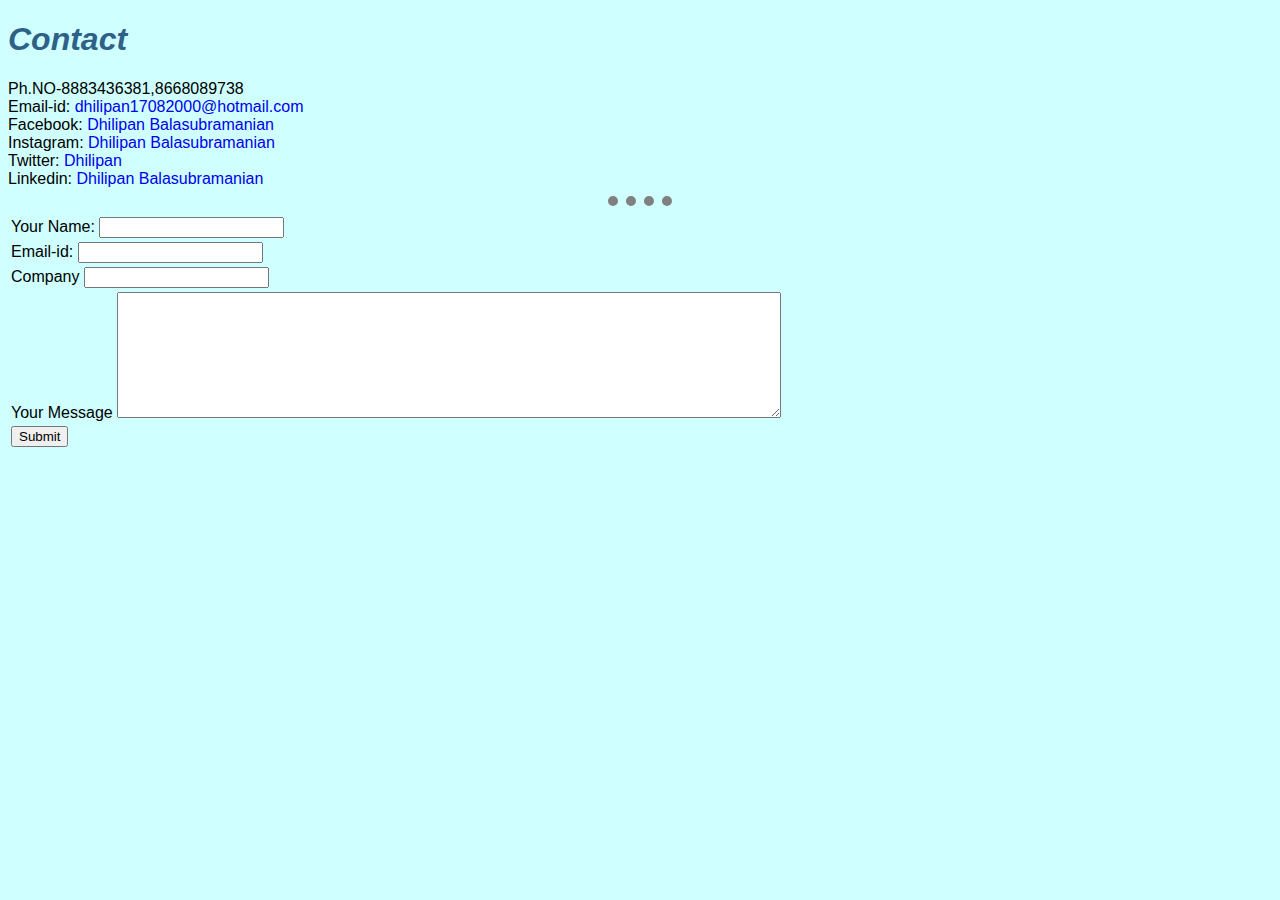
==== contact.html @ 0e50710d "update" ====
<!DOCTYPE html>
<html lang="en" dir="ltr">

<head>
  <meta charset="utf-8">
  <title>Contact me</title>
    <link rel="stylesheet" href="css/styles.css">
</head>

<body style="background-color: #cffffe;">
  <h1><b><i>Contact</i></b></h1>
  Ph.NO-8883436381,8668089738
  <br>
  Email-id: <a style="text-decoration: none;" href="mailto:dhilipan17082000@hotmail.com">dhilipan17082000@hotmail.com</a>
  <br>
  Facebook: <a style="text-decoration: none;" href="https://www.facebook.com/dhilipan.balasubramanian.1">Dhilipan Balasubramanian</a>
  <br>
  Instagram: <a style="text-decoration: none;" href="https://www.instagram.com/dhilipan_balasubramanian/">Dhilipan Balasubramanian</a>
  <br>
  Twitter: <a style="text-decoration: none;" href="https://twitter.com/Dhilipan2000">Dhilipan</a>
  <br>
  Linkedin: <a style="text-decoration: none;" href="https://in.linkedin.com/in/dhilipan-balasubramanian-627836171">Dhilipan Balasubramanian</a>
  <br>
  <hr>
  <form action="mailto:dhilipan17082000@hotmail.com" method="post" enctype="text/plain">
    <table>
      <tr>
        <td>

          <label>Your Name:</label>
          <input type="text" name="" value=""><br>
        </td>
      </tr>
      <tr>
        <td>
          <label>Email-id:</label>
          <input type="email" name="" value=""><br>
        </td>
      </tr>
      <tr>
        <td>
          <label>Company</label>
          <input type="text" name="" value=""><br>
        </td>
      </tr>
      <tr>
        <td>
          <label>Your Message</label>
          <textarea name="name" rows="8" cols="80"></textarea><br>
        </td>
      </tr>
      <tr>
        <td>
          <input type="submit" name="">
        </td>
      </tr>
    </table>
  </form>
</body>

</html>
---- css/styles.css ----
body {
  font-family: 'Franklin Gothic Medium', 'Arial Narrow', Arial, sans-serif;
  background-image: url("https://www.imageshine.in/uploads/gallery/White-paper-texture-for-Projects.jpg");
}

.circular{
    border-radius:100%;
    transition: 1s;
    opacity: 100%;
}
.circular:hover{
  border-radius:100%;
  content: url("https://encrypted-tbn0.gstatic.com/images?q=tbn:ANd9GcTg50r4DXUGuo7MFKuF-kXt2ujvKN5sLfjuuLcihKoIKw&s");
  opacity: 50%;
  
}
hr {
  border-style: none;
  border-top-style: dotted;
  border-color: grey;
  border-width: 10px;
  width: 5%;
}

h1{
  color: #2d6187;
}
h3{
  color: #2d6187;
}


.progressPhotography{
  position: relative;
  height: 15px;
  width: 200px;
  border: 3px solid #f4a261;
  border-radius: 3px;
}
.progressPhotography .colorPhotography{
  position: relative;
  background-color: black;
  width: 0px;
  height: 15px;
  border-end-end-radius: 700px;
  /* border-bottom-right-radius: 30px; */
  animation: fill 3s;
  animation-fill-mode: forwards;
  animation-delay: 1ms;
}

@keyframes fill{
  100%{
      width: 85%; background-color: greenyellow;
      border-radius: 0px;
  }
  }

  .progressCoding {
  position: relative;
  height: 15px;
  width: 200px;
  border: 3px solid #f4a261;
  border-radius: 3px;
}
.progressCoding .colorCoding {
  position: relative;
  background-color: black;
  width: 0px;
  height: 15px;
  border-end-end-radius: 700px;
  animation: fill1 3s;
  animation-fill-mode: forwards;
  animation-delay: 2s;
}

@keyframes fill1{
  100%{
      width: 60%; background-color: rgb(95, 126, 218);
      border-radius: 0%;
  }
  }

  .progressModelling {
  position: relative;
  height: 15px;
  width: 200px;
  border: 3px solid #f4a261;
  border-radius: 3px;
}
.progressModelling .colorModelling {
  position: relative;
  background-color: black;
  width: 0px;
  height: 15px;
  border-end-end-radius: 700px;
  animation: fill2 3s;
  animation-fill-mode: forwards;
  animation-delay: 3s;
}

@keyframes fill2{
  100%{
      width: 30%; background-color: rosybrown;
      border-radius: 0%;

  }
  }
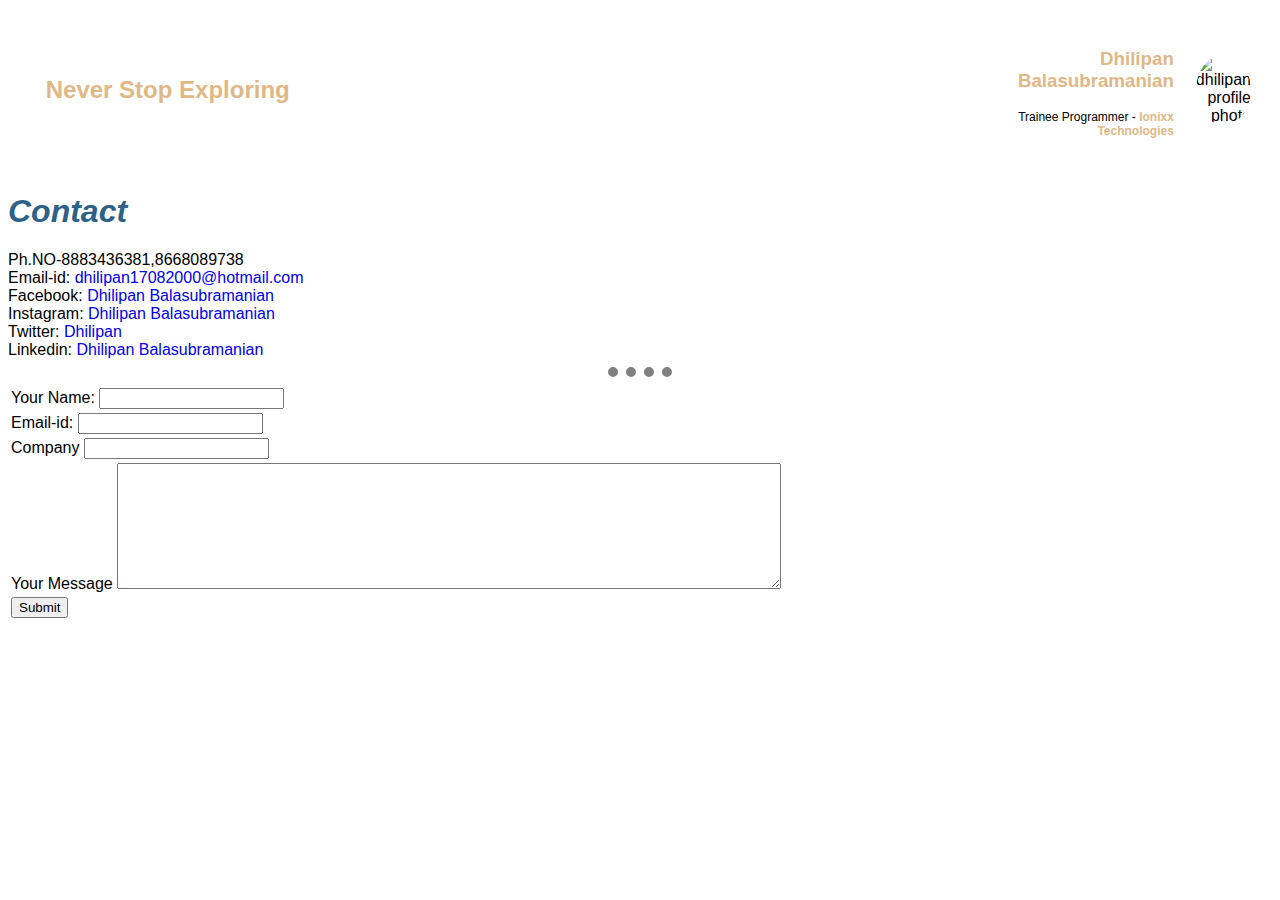
==== commit 6822eed6: "TUF Update" ====
--- a/contact.html
+++ b/contact.html
@@ -2,12 +2,31 @@
 <html lang="en" dir="ltr">
 
 <head>
-  <meta charset="utf-8">
-  <title>Contact me</title>
+    <meta charset="utf-8">
+    <title>Contact me</title>
+    <link rel="icon" type="image/x-icon" href="Images/favicon.ico">
     <link rel="stylesheet" href="css/styles.css">
 </head>
 
-<body style="background-color: #cffffe;">
+<body>
+    <table cellspacing="20" style="text-align: right;">
+        <tr>
+            <td style="width: 25%;">
+                <h2 style="color: burlywood;">Never Stop Exploring</h2>
+            </td>
+            <td style="width: 70%;"></td>
+            <td style="width: 10%;">
+                <h3 style="color: burlywood;">Dhilipan Balasubramanian</h3>
+                <p style="font-size: 12px;">
+                    Trainee Programmer - <strong><a style="text-decoration: none; color: burlywood;" href="https://www.ionixxtech.com/">Ionixx Technologies</a>
+                </p>
+            </td>
+            <td style="width: 10%;">
+                <img class="circular" src="https://media.licdn.com/dms/image/D5603AQEJIEosjstCBg/profile-displayphoto-shrink_200_200/0/1665471547984?e=1694044800&v=beta&t=ORTbR_jyom0YwCs5hE7ev2I1uIqtCgP8LzpbXKjZn2E"
+                     alt="dhilipan profile photo" width="80" height="80">
+            </td>
+        </tr>
+    </table>
   <h1><b><i>Contact</i></b></h1>
   Ph.NO-8883436381,8668089738
   <br>
--- a/css/styles.css
+++ b/css/styles.css
@@ -1,19 +1,29 @@
 body {
-  font-family: 'Franklin Gothic Medium', 'Arial Narrow', Arial, sans-serif;
+  font-family: 'Segoe UI', Tahoma, Geneva, Verdana, sans-serif;
   background-image: url("https://www.imageshine.in/uploads/gallery/White-paper-texture-for-Projects.jpg");
 }
 
-.circular{
-    border-radius:100%;
-    transition: 1s;
-    opacity: 100%;
+.gif {
+    transition: transform 250ms, opacity 400ms;
 }
-.circular:hover{
-  border-radius:100%;
-  content: url("https://encrypted-tbn0.gstatic.com/images?q=tbn:ANd9GcTg50r4DXUGuo7MFKuF-kXt2ujvKN5sLfjuuLcihKoIKw&s");
-  opacity: 50%;
-  
+    .gif:hover {
+        width: 350px;
+        height: 120px;
+        opacity:80%;
+        transform: scale(0.99);
+        content: url("https://mir-s3-cdn-cf.behance.net/project_modules/max_1200/d109ce23061557.563311582423a.jpg");
+    }
+
+.circular {
+    transition: transform 1s;
+    border-radius: 100%;
+    transition: transform 250ms, opacity 400ms;
 }
+    .circular:hover {
+        transform: scale(0.99);
+        border-radius: 100%;
+        content: url("https://encrypted-tbn0.gstatic.com/images?q=tbn:ANd9GcTg50r4DXUGuo7MFKuF-kXt2ujvKN5sLfjuuLcihKoIKw&s");
+    }
 hr {
   border-style: none;
   border-top-style: dotted;
@@ -30,79 +40,142 @@
 }
 
 
-.progressPhotography{
-  position: relative;
-  height: 15px;
-  width: 200px;
-  border: 3px solid #f4a261;
-  border-radius: 3px;
+.progressPhotography {
+    position: relative;
+    height: 15px;
+    width: 200px;
+    border: 1px solid #48C9B0;
+    border-radius: 3px;
 }
-.progressPhotography .colorPhotography{
-  position: relative;
-  background-color: black;
-  width: 0px;
-  height: 15px;
-  border-end-end-radius: 700px;
-  /* border-bottom-right-radius: 30px; */
-  animation: fill 3s;
-  animation-fill-mode: forwards;
-  animation-delay: 1ms;
+    .progressPhotography .colorPhotography {
+        position: relative;
+        background-color: black;
+        width: 0px;
+        height: 15px;
+        border-radius: 1px;
+        border-end-end-radius: 700px;
+        /* border-bottom-right-radius: 30px; */
+        animation: fill 3s;
+        animation-fill-mode: forwards;
+        animation-delay: 1ms;
+    }
+
+@keyframes fill{
+    100% {
+        width: 85%;
+        background-color: greenyellow;
+        border-end-end-radius: 0%;
+    }
+  }
+
+
+.progressIllustrator {
+    position: relative;
+    height: 15px;
+    width: 200px;
+    border: 1px solid #48C9B0;
+    border-radius: 3px;
 }
 
-@keyframes fill{
-  100%{
-      width: 85%; background-color: greenyellow;
-      border-radius: 0px;
-  }
+    .progressIllustrator .colorIllustrator {
+        position: relative;
+        background-color: black;
+        width: 0px;
+        height: 15px;
+        border-radius: 1px;
+        border-end-end-radius: 700px;
+        /* border-bottom-right-radius: 30px; */
+        animation: fill1 3s;
+        animation-fill-mode: forwards;
+        animation-delay: 1s;
+    }
+
+@keyframes fill1 {
+    100% {
+        width: 70%;
+        background-color: steelblue;
+        border-end-end-radius: 0%;
+    }
+}
+
+.progressProgramming {
+    position: relative;
+    height: 15px;
+    width: 200px;
+    border: 1px solid #48C9B0;
+    border-radius: 3px;
+}
+    .progressProgramming .colorProgramming {
+        position: relative;
+        background-color: black;
+        width: 0px;
+        height: 15px;
+        border-radius: 1px;
+        border-end-end-radius: 700px;
+        animation: fill2 3s;
+        animation-fill-mode: forwards;
+        animation-delay: 2s;
+    }
+
+@keyframes fill2{
+    100% {
+        width: 60%;
+        background-color: rgb(95, 126, 218);
+        border-end-end-radius: 0%;
+    }
   }
 
-  .progressCoding {
-  position: relative;
-  height: 15px;
-  width: 200px;
-  border: 3px solid #f4a261;
-  border-radius: 3px;
+.progressModelling {
+    position: relative;
+    height: 15px;
+    width: 200px;
+    border: 1px solid #48C9B0;
+    border-radius: 3px;
 }
-.progressCoding .colorCoding {
-  position: relative;
-  background-color: black;
-  width: 0px;
-  height: 15px;
-  border-end-end-radius: 700px;
-  animation: fill1 3s;
-  animation-fill-mode: forwards;
-  animation-delay: 2s;
+    .progressModelling .colorModelling {
+        position: relative;
+        background-color: black;
+        width: 0px;
+        height: 15px;
+        border-radius: 1px;
+        border-end-end-radius: 700px;
+        animation: fill3 3s;
+        animation-fill-mode: forwards;
+        animation-delay: 3s;
+    }
+
+@keyframes fill3{
+    100% {
+        width: 30%;
+        background-color: rosybrown;
+        border-end-end-radius: 0%;
+    }
+  }
+
+.progressBlender {
+    position: relative;
+    height: 15px;
+    width: 200px;
+    border: 1px solid #48C9B0;
+    border-radius: 3px;
 }
 
-@keyframes fill1{
-  100%{
-      width: 60%; background-color: rgb(95, 126, 218);
-      border-radius: 0%;
-  }
-  }
+    .progressBlender .colorBlender {
+        position: relative;
+        background-color: black;
+        width: 0px;
+        height: 15px;
+        border-radius: 1px;
+        border-end-end-radius: 700px;
+        animation: fill4 3s;
+        animation-fill-mode: forwards;
+        animation-delay: 4s;
+    }
 
-  .progressModelling {
-  position: relative;
-  height: 15px;
-  width: 200px;
-  border: 3px solid #f4a261;
-  border-radius: 3px;
-}
-.progressModelling .colorModelling {
-  position: relative;
-  background-color: black;
-  width: 0px;
-  height: 15px;
-  border-end-end-radius: 700px;
-  animation: fill2 3s;
-  animation-fill-mode: forwards;
-  animation-delay: 3s;
-}
-
-@keyframes fill2{
-  100%{
-      width: 30%; background-color: rosybrown;
-      border-radius: 0%;
-
-  }
-  }+@keyframes fill4 {
+    100% {
+        width: 40%;
+        background-color: cadetblue;
+        border-end-end-radius: 0%;
+    }
+}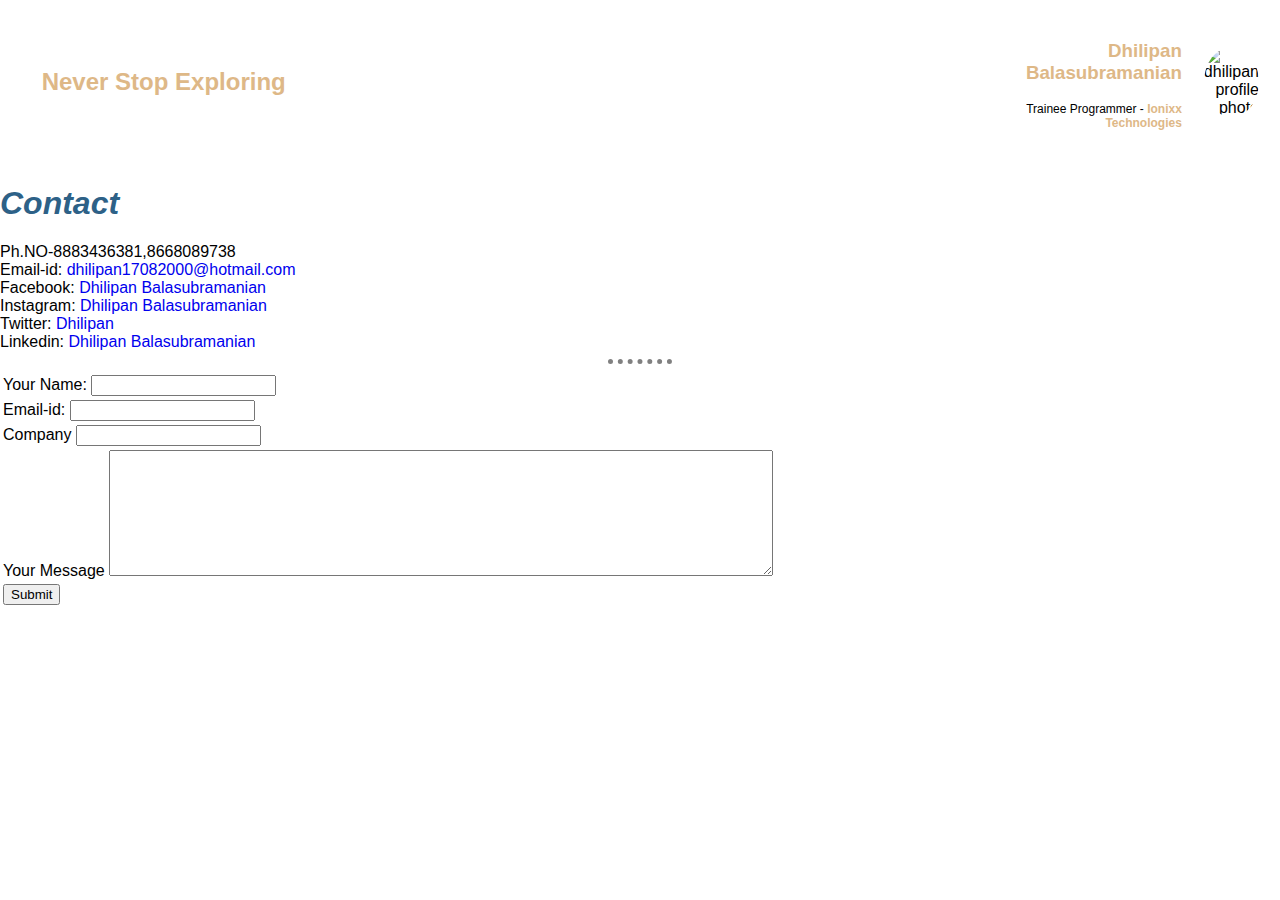
==== commit 7fdc3f22: "update 10 july" ====
--- a/css/styles.css
+++ b/css/styles.css
@@ -1,6 +1,17 @@
 body {
+    margin:0 0 0 0;
   font-family: 'Segoe UI', Tahoma, Geneva, Verdana, sans-serif;
   background-image: url("https://www.imageshine.in/uploads/gallery/White-paper-texture-for-Projects.jpg");
+  background-size: cover;
+}
+.home_btn {
+        cursor: pointer;
+        border: 2px solid #808080;
+        background-color: transparent;
+        height: 50px;
+        width: 100px;
+        color: #899499;
+        font-size: 18px;
 }
 
 .gif {
@@ -11,7 +22,7 @@
         height: 120px;
         opacity:80%;
         transform: scale(0.99);
-        content: url("https://mir-s3-cdn-cf.behance.net/project_modules/max_1200/d109ce23061557.563311582423a.jpg");
+        content: url("https://media4.giphy.com/media/d8tkB4uvd7v2o95bfK/giphy.gif?cid=ecf05e471oj57bk78emlyjfbs9a01koflv4rjraj7xilc53n&ep=v1_stickers_search&rid=giphy.gif&ct=s");
     }
 
 .circular {
@@ -24,11 +35,12 @@
         border-radius: 100%;
         content: url("https://encrypted-tbn0.gstatic.com/images?q=tbn:ANd9GcTg50r4DXUGuo7MFKuF-kXt2ujvKN5sLfjuuLcihKoIKw&s");
     }
+
 hr {
   border-style: none;
   border-top-style: dotted;
   border-color: grey;
-  border-width: 10px;
+  border-width: 5px;
   width: 5%;
 }
 
@@ -49,7 +61,7 @@
 }
     .progressPhotography .colorPhotography {
         position: relative;
-        background-color: black;
+        background-color: whitesmoke;
         width: 0px;
         height: 15px;
         border-radius: 1px;
@@ -63,7 +75,7 @@
 @keyframes fill{
     100% {
         width: 85%;
-        background-color: greenyellow;
+        background-color: cadetblue;
         border-end-end-radius: 0%;
     }
   }
@@ -79,7 +91,7 @@
 
     .progressIllustrator .colorIllustrator {
         position: relative;
-        background-color: black;
+        background-color: whitesmoke;
         width: 0px;
         height: 15px;
         border-radius: 1px;
@@ -107,7 +119,7 @@
 }
     .progressProgramming .colorProgramming {
         position: relative;
-        background-color: black;
+        background-color: whitesmoke;
         width: 0px;
         height: 15px;
         border-radius: 1px;
@@ -134,7 +146,7 @@
 }
     .progressModelling .colorModelling {
         position: relative;
-        background-color: black;
+        background-color: whitesmoke;
         width: 0px;
         height: 15px;
         border-radius: 1px;
@@ -162,7 +174,7 @@
 
     .progressBlender .colorBlender {
         position: relative;
-        background-color: black;
+        background-color: whitesmoke;
         width: 0px;
         height: 15px;
         border-radius: 1px;
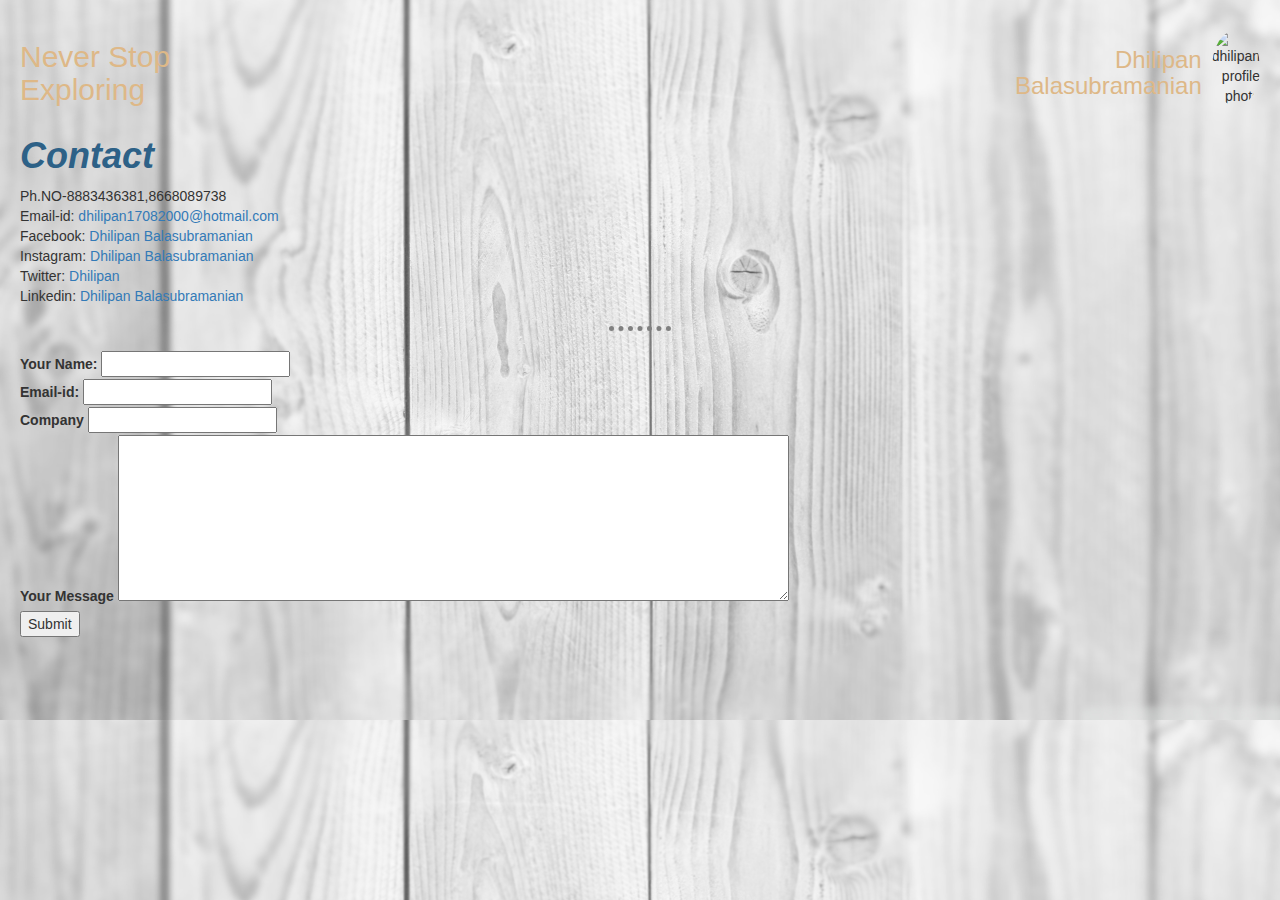
==== commit 51703553: "update 10 july" ====
--- a/contact.html
+++ b/contact.html
@@ -4,29 +4,29 @@
 <head>
     <meta charset="utf-8">
     <title>Contact me</title>
-    <link rel="icon" type="image/x-icon" href="Images/favicon.ico">
-    <link rel="stylesheet" href="css/styles.css">
+    <meta name="viewport" content="width=device-width, initial-scale=0.8">
+  <link rel="stylesheet" href="https://maxcdn.bootstrapcdn.com/bootstrap/3.4.1/css/bootstrap.min.css">
+  <script src="https://ajax.googleapis.com/ajax/libs/jquery/3.6.4/jquery.min.js"></script>
+  <script src="https://maxcdn.bootstrapcdn.com/bootstrap/3.4.1/js/bootstrap.min.js"></script>
+  <link rel="icon" type="image/x-icon" href="Images/favicon.ico">
+  <link rel="stylesheet" href="css/styles.css">
 </head>
 
 <body>
-    <table cellspacing="20" style="text-align: right;">
-        <tr>
-            <td style="width: 25%;">
-                <h2 style="color: burlywood;">Never Stop Exploring</h2>
-            </td>
-            <td style="width: 70%;"></td>
-            <td style="width: 10%;">
-                <h3 style="color: burlywood;">Dhilipan Balasubramanian</h3>
-                <p style="font-size: 12px;">
-                    Trainee Programmer - <strong><a style="text-decoration: none; color: burlywood;" href="https://www.ionixxtech.com/">Ionixx Technologies</a>
-                </p>
-            </td>
-            <td style="width: 10%;">
-                <img class="circular" src="https://media.licdn.com/dms/image/D5603AQEJIEosjstCBg/profile-displayphoto-shrink_200_200/0/1665471547984?e=1694044800&v=beta&t=ORTbR_jyom0YwCs5hE7ev2I1uIqtCgP8LzpbXKjZn2E"
-                     alt="dhilipan profile photo" width="80" height="80">
-            </td>
-        </tr>
-    </table>
+  <script src="JS/script.js"></script>
+  <table cellspacing="20" style="text-align: right;">
+    <tr>
+      <td style="width: 25%; text-align: left;">
+        <h2 style="color: burlywood;">Never Stop Exploring</h2>
+      </td>
+      <td style="width: 70%;"></td>
+      <td style="width: 10%;">
+        <h3 style="color: burlywood;margin-right:10px;">Dhilipan Balasubramanian</h3>
+      </td>
+      <td style="width: 10%;"><img class="circular" src="https://media.licdn.com/dms/image/D5603AQEJIEosjstCBg/profile-displayphoto-shrink_200_200/0/1665471547984?e=1694044800&v=beta&t=ORTbR_jyom0YwCs5hE7ev2I1uIqtCgP8LzpbXKjZn2E"
+          alt="dhilipan profile photo" width="100" height="100"></td>
+    </tr>
+  </table>
   <h1><b><i>Contact</i></b></h1>
   Ph.NO-8883436381,8668089738
   <br>
--- a/css/styles.css
+++ b/css/styles.css
@@ -1,8 +1,16 @@
 body {
-    margin:0 0 0 0;
+  margin: 20px 20px 20px 20px;
   font-family: 'Segoe UI', Tahoma, Geneva, Verdana, sans-serif;
-  background-image: url("https://www.imageshine.in/uploads/gallery/White-paper-texture-for-Projects.jpg");
+  background-image: url('../Images/wood\ 1.jpg');
   background-size: cover;
+}
+
+.home_content{
+    position: absolute;
+    top: 50%;
+    left: 50%;
+    transform: translate(-50%, -50%);
+    padding: 10px;
 }
 .home_btn {
         cursor: pointer;
@@ -16,10 +24,10 @@
 
 .gif {
     transition: transform 250ms, opacity 400ms;
+    padding-left: 25%;
+    padding-right: 5%;
 }
     .gif:hover {
-        width: 350px;
-        height: 120px;
         opacity:80%;
         transform: scale(0.99);
         content: url("https://media4.giphy.com/media/d8tkB4uvd7v2o95bfK/giphy.gif?cid=ecf05e471oj57bk78emlyjfbs9a01koflv4rjraj7xilc53n&ep=v1_stickers_search&rid=giphy.gif&ct=s");
@@ -43,7 +51,11 @@
   border-width: 5px;
   width: 5%;
 }
-
+.container{
+    margin-left: 33%;
+    margin-right: 25%;
+
+}
 h1{
   color: #2d6187;
 }
@@ -51,6 +63,10 @@
   color: #2d6187;
 }
 
+.vertical-center {
+    width: max-content;
+  align-items: center;
+}
 
 .progressPhotography {
     position: relative;
@@ -61,9 +77,9 @@
 }
     .progressPhotography .colorPhotography {
         position: relative;
-        background-color: whitesmoke;
-        width: 0px;
-        height: 15px;
+        background-color: #9BABB8;
+        width: 0px;
+        height: 13px;
         border-radius: 1px;
         border-end-end-radius: 700px;
         /* border-bottom-right-radius: 30px; */
@@ -75,7 +91,7 @@
 @keyframes fill{
     100% {
         width: 85%;
-        background-color: cadetblue;
+        background-color: #159895;
         border-end-end-radius: 0%;
     }
   }
@@ -91,9 +107,9 @@
 
     .progressIllustrator .colorIllustrator {
         position: relative;
-        background-color: whitesmoke;
-        width: 0px;
-        height: 15px;
+        background-color: #9BABB8;
+        width: 0px;
+        height: 13px;
         border-radius: 1px;
         border-end-end-radius: 700px;
         /* border-bottom-right-radius: 30px; */
@@ -105,7 +121,7 @@
 @keyframes fill1 {
     100% {
         width: 70%;
-        background-color: steelblue;
+        background-color: #ff7c00;
         border-end-end-radius: 0%;
     }
 }
@@ -119,9 +135,9 @@
 }
     .progressProgramming .colorProgramming {
         position: relative;
-        background-color: whitesmoke;
-        width: 0px;
-        height: 15px;
+        background-color: #9BABB8;
+        width: 0px;
+        height: 13px;
         border-radius: 1px;
         border-end-end-radius: 700px;
         animation: fill2 3s;
@@ -146,9 +162,9 @@
 }
     .progressModelling .colorModelling {
         position: relative;
-        background-color: whitesmoke;
-        width: 0px;
-        height: 15px;
+        background-color: #9BABB8;
+        width: 0px;
+        height: 13px;
         border-radius: 1px;
         border-end-end-radius: 700px;
         animation: fill3 3s;
@@ -159,7 +175,7 @@
 @keyframes fill3{
     100% {
         width: 30%;
-        background-color: rosybrown;
+        background-color: black;
         border-end-end-radius: 0%;
     }
   }
@@ -174,9 +190,9 @@
 
     .progressBlender .colorBlender {
         position: relative;
-        background-color: whitesmoke;
-        width: 0px;
-        height: 15px;
+        background-color: #9BABB8;
+        width: 0px;
+        height: 13px;
         border-radius: 1px;
         border-end-end-radius: 700px;
         animation: fill4 3s;
@@ -187,7 +203,140 @@
 @keyframes fill4 {
     100% {
         width: 40%;
-        background-color: cadetblue;
-        border-end-end-radius: 0%;
-    }
-}+        background-color: #265787;
+        border-end-end-radius: 0%;
+    }
+}
+
+.navibar  {
+    padding: 8px;
+    background-color: #dddddd80;
+    border-radius: 5px;
+  }
+
+.navi {
+    list-style-type: none;
+    margin: 0;
+    padding: 0;
+    overflow: hidden;
+  }
+  
+.navili {
+    float: left;
+    padding: 8px;
+    opacity: 100%;
+  }
+ .navili :hover{
+    filter: blur(1px);
+
+ }
+
+.wave {
+    animation-name: wave-animation;  /* Refers to the name of your @keyframes element below */
+    animation-duration: 5s;        /* Change to speed up or slow down */
+    animation-iteration-count: initial;  /* Never stop waving :) */
+    transform-origin: 70% 70%;       /* Pivot around the bottom-left palm */
+    display: inline-block;
+    animation-fill-mode: forwards;
+  }
+  
+  @keyframes wave-animation {
+      0% { opacity: 0%;}
+     50% { opacity: 100%;}
+     51% { transform: rotate( 0.0deg) }
+     60% { transform: rotate(14.0deg) }  /* The following five values can be played with to make the waving more or less extreme */
+     65% { transform: rotate(-8.0deg) }
+     70% { transform: rotate(14.0deg) }
+     75% { transform: rotate(-4.0deg) }
+     80% { transform: rotate(10.0deg) }
+     85% { transform: rotate( 0.0deg) }  /* Reset for the last half to pause */
+     90% { opacity: 100%;}
+     100%{ opacity: 0%;}
+  }
+
+
+  .section {
+    position: absolute;
+    z-index: 0;
+    width: 50%;
+    height: 50%;
+    overflow: hidden;
+    cursor: pointer;
+    transform: scale(1);
+    will-change: transform, contents;
+    transition-property: all;
+    transition-duration: 500ms;
+    transition-timing-function: cubic-bezier(0.4, 0, 0.2, 1);
+}
+.section:nth-child(1) {
+    top: 0;
+    left: 0;
+    background: #f06060;
+}
+.section:nth-child(2) {
+    top: 0;
+    left: 50%;
+    background: #fa987d;
+}
+.section:nth-child(3) {
+    top: 50%;
+    left: 0;
+    background: #72cca7;
+}
+.section:nth-child(4) {
+    top: 50%;
+    left: 50%;
+    background: #10a296;
+}
+.section.is-expanded {
+    top: 0;
+    left: 0;
+    z-index: 1000;
+    width: 100%;
+    height: 100%;
+    cursor: initial;
+}
+.has-expanded-item .section:not(.is-expanded) {
+    transform: scale(0);
+}
+.close-section {
+    position: absolute;
+    top: 0;
+    right: 0;
+    display: flex;
+    width: 3rem;
+    height: 3rem;
+    align-items: center;
+    justify-content: center;
+    line-height: 1;
+    font-size: 2rem;
+    text-align: center;
+    color: #fff;
+    opacity: 0;
+    cursor: pointer;
+    pointer-events: none;
+    transition: opacity 150ms linear;
+    will-change: opacity;
+}
+.section.is-expanded .close-section {
+    opacity: 1;
+    transition-delay: 500ms;
+    pointer-events: initial;
+}
+* {
+    box-sizing: border-box;
+}
+html {
+    text-rendering: optimizeLegibility;
+    -webkit-font-smoothing: antialiased;
+}
+
+.demo-box {
+    display: flex;
+    height: 100%;
+    justify-content: center;
+    align-items: center;
+    color: #fff;
+    font-size: 2rem;
+    font-weight: 300;
+}
